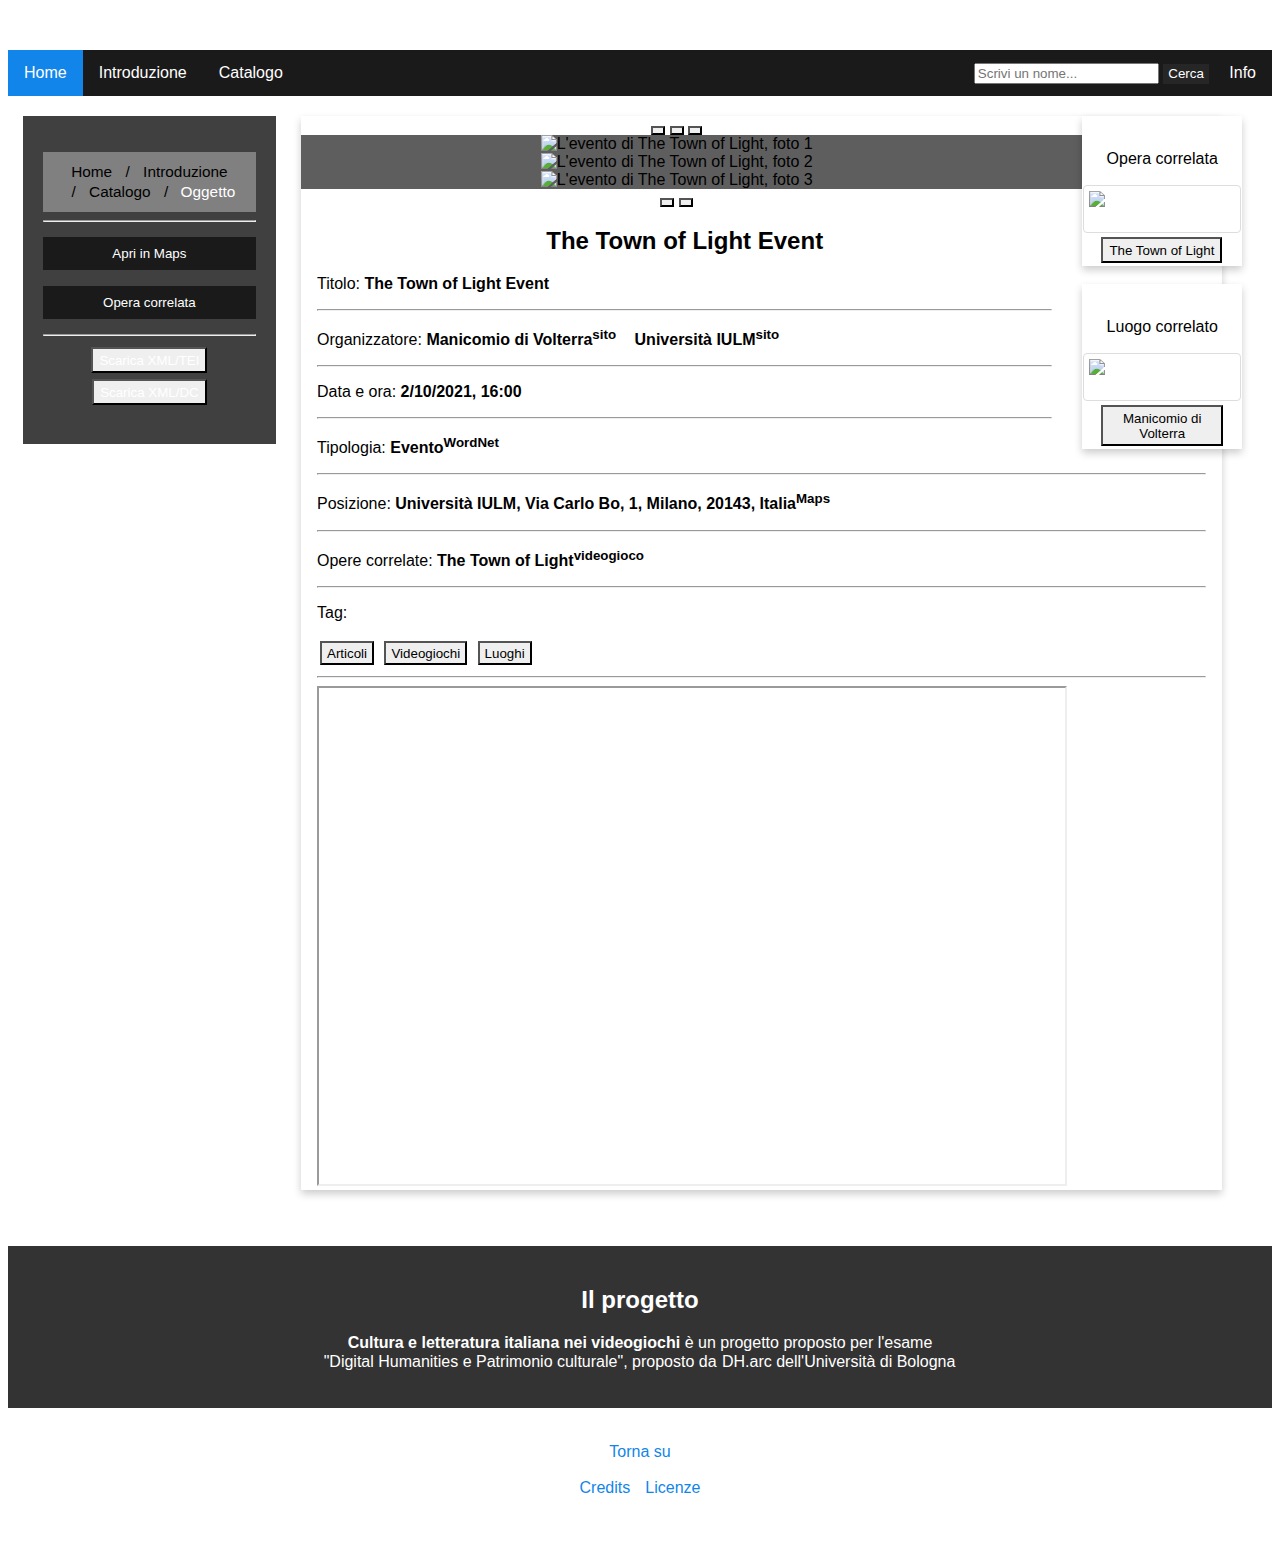
==== item.html @ f477b0e5 "Add files via upload" ====
<!DOCTYPE html>
<html lang="it">
<head>
	<!-- charset, bootstrap e adattamento -->
	<meta charset="UTF-8"/>
	<link rel="stylesheet" type="text/css" href="bootstrap/css/bootstrap.css">
	<meta name="viewport" content="width=device-width, initial-scale=1, shrink-to-fit=no">

	<!-- titolo e icona -->
	<title>Cultura e letteratura italiana nei videogiochi</title>
	<link rel="icon" type="image/x-icon" href="immagini/gamepad-solid.ico"/>

	<!-- foglio di stile -->
	<link rel="stylesheet" href="style.css"/>
</head>

<body>
	<!-- Header testata -->
	<header>Cultura e letteratura italiana nel mondo crossmediale</header>

	<!-- Barra di navigazione orizzontale -->
	<div class="topnav" id="intro">
		<ul class="horizontal">
			<li><a class="active" href="home.html">Home</a></li>
			<li><a href="index.html">Introduzione</a></li>
			<li><a href="lista.html">Catalogo</a></li>
			<li class="rightli" style="float:right">
				<input type="text" placeholder="Scrivi un nome...">
				<button class="search" type="submit">Cerca<i class="fa fa-search"></i></button>
				<a href="index.html#Info">Info</a>
			</li>
		</ul>
	</div>

	<!-- Navbar del catalogo -->
	<nav><ul>
		<ul class="breadcrumb">
			<li><a href="home.html">Home</a></li>
			<li><a href="index.html">Introduzione</a></li>
			<li><a href="lista.html">Catalogo</a></li>
			<li>Oggetto</li>
		</ul>
		<hr>
		<p style="font-size:1.2vw;"><button class="button"> <a target="_blank" title="Apre la posizione su Maps" href="https://www.google.com/maps?f=q&source=s_q&hl=en&geocode&q=Via+Carlo+Bo,+1+Milano+20143+Italia">Apri in Maps</button></a></p>
		<p style="font-size:1.2vw;"><button class="button"> <a title="Apre l'opera correlata" href="townoflight.html">Opera correlata</button></a></p>
		<hr>
		<button type="button" class="btn btn-primary">
			<a href="TheTownofLightEvent-XML-TEI.xml" download>Scarica XML/TEI</a></button>
			<button type="button" class="btn btn-primary">
				<a href="TheTownofLightEvent-DC-XML.xml" download>Scarica XML/DC</a></button>
				<br>
			</nav></ul>

			<!-- aside per la navigazione delle opere correlate -->
			<aside>
				<div class="card">
					<br>
					<p style="color:black">Opera correlata </p>
					<a target="_blank" href="immagini/the-town-of-light-pc-gioco-steam-cover.jpg">
  					<img class="thumbnail" src="immagini/the-town-of-light-pc-gioco-steam-cover.jpg" alt="cover The Town of Light" style="width:150px">
					</a>
					<div class="container">
						<div class="card-body">
							<button type="button" class="btn btn-warning">
							<a href="townoflight.html" style="color:black">The Town of Light</a></button>
						</div>
					</div>
				</div>
				<br>
				<div class="card">
					<br>
					<p style="color:black">Luogo correlato</p>
					<a target="_blank" href="immagini/volterra-graffiti.jpg">
  					<img class="thumbnail" src="immagini/volterra-graffiti.jpg" alt="Manicomio di Volterra" style="width:150px">
					</a>
					<div class="container">
						<div class="card-body">
							<button type="button" class="btn btn-warning">
							<a href="townoflight.html" style="color:black">Manicomio di Volterra</a></button>
						</div>
					</div>
				</div>
			</aside>

			<div class="oggetto">
				<div class="card">
					<!-- Carousel -->
					<div id="demo" class="carousel slide" data-bs-ride="carousel">

						<!-- Indicators/dots -->
						<div class="carousel-indicators">
							<button type="button" data-bs-target="#demo" data-bs-slide-to="0" class="active"></button>
							<button type="button" data-bs-target="#demo" data-bs-slide-to="1"></button>
							<button type="button" data-bs-target="#demo" data-bs-slide-to="2"></button>
						</div>

						<!-- The slideshow/carousel -->
						<div class="carousel-inner">
							<div class="carousel-item active">
								<img src="immagini/tolevent1.webp" alt="L'evento di The Town of Light, foto 1" class="d-block w-50">
							</div>
							<div class="carousel-item">
								<img src="immagini/tolevent2.webp" alt="L'evento di The Town of Light, foto 2" class="d-block w-50">
							</div>
							<div class="carousel-item">
								<img src="immagini/tolevent3.webp" alt="L'evento di The Town of Light, foto 3" class="d-block w-50">
							</div>
						</div>

						<!-- Left and right controls/icons -->
						<button class="carousel-control-prev" type="button" data-bs-target="#demo" data-bs-slide="prev">
							<span class="carousel-control-prev-icon"></span>
						</button>
						<button class="carousel-control-next" type="button" data-bs-target="#demo" data-bs-slide="next">
							<span class="carousel-control-next-icon"></span>
						</button>
						<br>

					</div>
					<div class="container">
						<h2>The Town of Light Event</h2>
						<div class="card-body">
							<p class="card-text"><span>Titolo:</span> <b>The Town of Light Event</b></p>
							<hr>
							<p class="card-text"><span>Organizzatore:</span> <b><a href="https://manicomiodivolterra.it/" style="color: black; padding: 0 0px" target="_blank" title="Link al sito del Manicomio di Volterra">Manicomio di Volterra<sup>sito&nbsp&nbsp&nbsp&nbsp&nbsp</sup></a><a href="https://www.iulm.it/it/home"  style="color: black; padding: 0 0px" target="_blank" title="Link al sito dell'Università IULM">Università IULM<sup>sito</sup></a></b>
							</p>
							<hr>
							<p class="card-text"><span>Data e ora:</span> <b>2/10/2021, 16:00</b>
							</p>
							<hr>
							<p class="card-text"><span>Tipologia:</span> <b><a href="http://wordnetweb.princeton.edu/perl/webwn?s=event&sub=Search+WordNet&o2=&o0=1&o8=1&o1=1&o7=&o5=&o9=&o6=&o3=&o4=&h=101123122312312312231231230222222123123123123123020000" style="color: black; padding: 0 0px" target="_blank" title="Vedi su WordNet">Evento<sup>WordNet</sup></a></b></p>
							<hr>
							<p class="card-text"><span>Posizione:</span> <b><a href="https://www.google.com/maps?f=q&source=s_q&hl=en&geocode&q=Via+Carlo+Bo,+1+Milano+20143+Italia" style="color: black; padding: 0 0px" target="_blank" title="Posizione della sede IULM su Google Maps">Università IULM, Via Carlo Bo, 1, Milano, 20143, Italia<sup>Maps</sup></a></b>
							</p>
							<hr>
							<p class="card-text"><span>Opere correlate:</span> <b><a href="townoflight.html" style="color: black; padding: 0 0px" target="_blank" title="Apri la risorsa correlata">The Town of Light<sup>videogioco</sup></a></b></p>
							<hr>
							<p class="card-text">Tag:</p>

							<!-- tag -->
							<div>
								<button type="button" class="btn btn-primary btn-sm"><i class="bi bi-tag-fill"></i>
								Articoli</button>
								<button type="button" class="btn btn-secondary btn-sm"><i class="bi bi-tag-fill"></i>
								Videogiochi</button>
								<button type="button" class="btn btn-success btn-sm"><i class="bi bi-tag-fill"></i>
								Luoghi</button>
							</div>
							<hr>
							<div>
								<iframe style='margin: auto; width: 750px; height: 500px;' src='https://voyant-tools.org/tool/Trends/?query=ottobre&query=manicomio&query=due&query=volterra&query=videogioco&mode=document&corpus=5b479e3755de50e6b9273037dc27f5b4'></iframe>
							</div>
						</div>
					</div>
				</div>
			</div>

			<br>
			<br>
			<section>
				<div class="descrizione">
					<h2>Il progetto</h2>
					<p><strong>Cultura e letteratura italiana nei <span>videogiochi</span></strong> è un progetto proposto per l'esame <br> "Digital Humanities e Patrimonio culturale", proposto da <a href="https://centri.unibo.it/dharc/en"target=":_blank" title="Apre il sito del centro di ricerca DH.arc in una nuova finestra">DH.arc dell'Università di Bologna</a></p>
				</div>
				<br>
				<div class="esplorazione">
					<p><a class="licenze" href="#intro">Torna su</a></p>
					<p><a class="licenze" href="#">Credits</a> | <a class="licenze" href="#">Licenze</a></p> <!-- href è placeholder -->
				</div>
			</section>
			<!-- Elemento footer per il piede di pagina -->
			<footer>
				<p>&copy; Copyright Daniele Ricciardi 2023 - Corso di Digital Humanities e Patrimonio Culturale</p>
			</footer>
			<script src="bootstrap/js/bootstrap.bundle.js"></script>
		</body>
		</html>
---- style.css ----
/* Stile base */

body {
	color: black;
  text-align: center;
  font-family: 'Montserrat', sans-serif;
  background-image: url("immagini/tetris.jpg");
  background-repeat: repeat;
  background-attachment: fixed;
  background-size: cover;
}

header {
  padding: 1px;
  font-family: 'Montserrat', sans-serif;
  color: white;
  font-size: 35px;
  background-image: url("immagini/tetris.jpg");
}

.esplorazione a:link, visited, hover {
  padding: 1px 1px;
  text-align: center;
  text-decoration: none;
  display: inline-block;
}

.esplorazione a:link {
  color: #1285ea;
}

.esplorazione a:visited {
  color: #1285ea;
}

.esplorazione a:hover {
  color: white;
}

.esplorazione a:active {
  color: #07365f;
}

a:link, visited, hover {
  padding: 1px 1px;
  text-align: center;
  text-decoration: none;
  display: inline-block;
}

a:link {
  color: white;
}

a:visited {
  color: white;
}

a:hover {
  color: white;
}


div.intro {
	text-align: left;
  color: black;
  background-color: white;
  background-repeat: no-repeat;
  background-attachment: fixed;
  background-position: center;
  padding: 70px;
}

div.descrizione {
	color: white;
  text-align: center;
  background-color: #333333;
  padding: 20px;
}

div.esplorazione {
	text-align: center;
}

/* Navbar orizzontale */

ul.horizontal {
  list-style-type: none;
  margin: 0;
  padding: 0;
  overflow: hidden;
  background-color: #1a1a1a;
}

ul.horizontal li {
  float: left;
}

ul.horizontal li a {
  display: inline-block;
  color: white;
  text-align: center;
  padding: 14px 16px;
  text-decoration: none;
}

ul.horizontal li a:hover:not(.active) {
  background-color: #07365f;
}

ul.horizontal li a.active {
  background-color:#1285ea;
}

ul.horizontal2 {
  list-style-type: none;
  margin: 0;
  padding: 0;
  overflow: hidden;
  border: 1px solid #e7e7e7;
  background-color: #f3f3f3;
}

ul.horizontal2 li {
  float: left;
}

ul.horizontal2 li a {
  display: inline-block;
  color: #666;
  text-align: center;
  padding: 14px 16px;
  text-decoration: none;
}

ul.horizontal2 li a:hover:not(.active) {
  background-color: #ddd;
}

ul.horizontal2 a.active {
  color: white;
  background-color: #04AA6D;
}

li a, .dropbtn {
  display: inline-block;
  color: white;
  text-align: center;
  padding: 14px 16px;
  text-decoration: none;
}

button {
  padding: 2.5px 5px;
  border-bottom-width: 2px;
}

/* Adattività */

.width94 {
  width:94%;
}
@media screen and (max-width: 600px) {
  .width94 {
    width:100%;
  }
}

@media screen and (max-width: 650px) {
  .column {
    width: 100%;
    display: block;
  }
}

@media only screen and (max-width: 700px) {
  .responsive {
    width: 49.99999%;
    margin: 6px 0;
  }
}

@media only screen and (max-width: 500px) {
  .responsive {
    width: 100%;
  }
} 

*, html {
  box-sizing: border-box;
}

*, *:before, *:after {
  box-sizing: inherit;
}

.card {
  box-shadow: 0 4px 8px 0 rgba(0, 0, 0, 0.2);
  background-color: white;
}

.oggetto {
  margin: 20px;
  margin-left: 293px;
  margin-right: 50px;
  width: auto;
}

hr {
  padding: 5 0px;
  margin: 1 0px;
  padding-bottom: 0 0px;
}

.card-body {
 text-align: left;
}

.container {
  padding: 0 16px;
}

.container::after, .row::after {
  content: "";
  clear: both;
  display: table;
}

.title {
  color: grey;
}

.button {
  border: none;
  outline: 0;
  display: inline-block;
  padding: 8px;
  color: white;
  background-color: #1a1a1a;
  text-align: center;
  cursor: pointer;
  width: 100%;
}

.button:hover {
  background-color: #07365f;
}

.button:active {
  background-color: #1285ea;
}

.search {
  border: none;
  outline: 1px;
  display: inline-block;
  color: white;
  background-color: #262626;
  text-align: center;
  cursor: pointer;
  width: auto;
}

.search:hover {
  background-color: #07365f;
}

.search:active {
  background-color: #1285ea;
}

/* stile per la pagina del catalogo */

.pagination {
  display: inline-block;
}

.pagination a {
  color: white;
  float: left;
  padding: 8px 16px;
  text-decoration: none;
  transition: background-color .3s;
}

.pagination a.active {
  background-color: #c47dcf;
  color: white;
}

.pagination a:hover:not(.active) {
  background-color: #55225d;
}

div.gallery {
  border: 1px solid #ccc;
  padding: 5px 5px;
  margin-left: 25px;
  background-color: white;
}

div.gallery:hover {
  border: 3px solid #1285ea;
}

div.gallery img {
  width: 100%;
  height: auto;
}

div.desc {
  padding: 15px;
  text-align: center;
  background-color: #d6d9db;
}

.responsive {
  padding: 10px 6px;
  float: left;
  width: 24.99999%;
}

.clearfix:after {
  content: "";
  display: table;
  clear: both;
}

nav {
  float: left;
  width: 20%;
  height: auto;
  background: #404040;
  padding: 20px;
  color:white;
  margin:15px;
  margin-top:20px;
}

nav ul {
  list-style-type: none;
  padding: 0;
}

.lista {
  float: center;
  padding: 20px;
  width: 80%;
  background-color: #f1f1f1;
  height: 300px;
}

input[type=checkbox], input[type=radio] {
  box-sizing: border-box;
  margin: 5px;
}

.btn {
	margin: 3px;
}

/* Elemento carosello */
.carousel-inner {background-color: rgba(26, 26, 26, .7); left: 0; right: 0; width: 100%;}
.carousel-inner > h1 {font-family: 'Eagle Lake', cursive; font-size: 2em;}
.carousel-inner > h2 {font-size: 1.5em;}
.carousel-control-prev .carousel-control-next {z-index: 10 !important;}

.d-block {
  margin-left: auto!important;
  margin-right: auto!important;
}

/* Pagina iniziale carosello */
.carousel-home img {height: 100vh;}

/* Oggetto del carosello */
.carousel-item .carousel-item {background-color: rgba(26, 26, 26, .3);}
.carousel-item .carousel-item img {background-color: #3A515F; height: 500px; width: auto !important;}

/* carousel media query */
@media screen and (max-width: 769px) {
  .carousel-inner .carousel-item > img {height: auto;}
}

/* tabs */
.tab {
  overflow: hidden;
  border: 1px solid #ccc;
  background-color: #f1f1f1;
}

.tab button {
  background-color: inherit;
  float: left;
  font-size: 15px;
  border: none;
  outline: none;
  cursor: pointer;
  padding: 14px 16px;
  transition: 0.3s;
}

.tab button:hover {
  background-color: #07365f;
}

.tab button.active {
  background-color: #1285ea;
}

.tabcontent {
  display: none;
  padding: 18px 12px;
  border-top: none;
}

footer {
  color: white;
}

.esplorazione {
  color: white;
}

/* breadcrumb per la navigazione */

ul.breadcrumb {
  padding: 10px 16px;
  list-style: none;
  background-color: gray;
}
ul.breadcrumb li {
  display: inline;
  font-size: 1.2vw;
}
ul.breadcrumb li+li:before {
  padding: 8px;
  color: black;
  content: "/\00a0";
}
ul.breadcrumb li a {
  color: black;
  text-decoration: none;
}
ul.breadcrumb li a:hover {
  color: white;
}

aside {
  width: 15%;
  padding: 15px;
  margin-top: 5px;
  margin-left: 15px;
  margin-right: 15px;
  float: right;
  color:white;
}

img.thumbnail {
  border: 1px solid #ddd;
  border-radius: 4px;
  padding: 5px;
  width: 150px;
}

img.thumbnail:hover {
  box-shadow: 0 0 2px 1px rgba(0, 140, 186, 0.5);
}
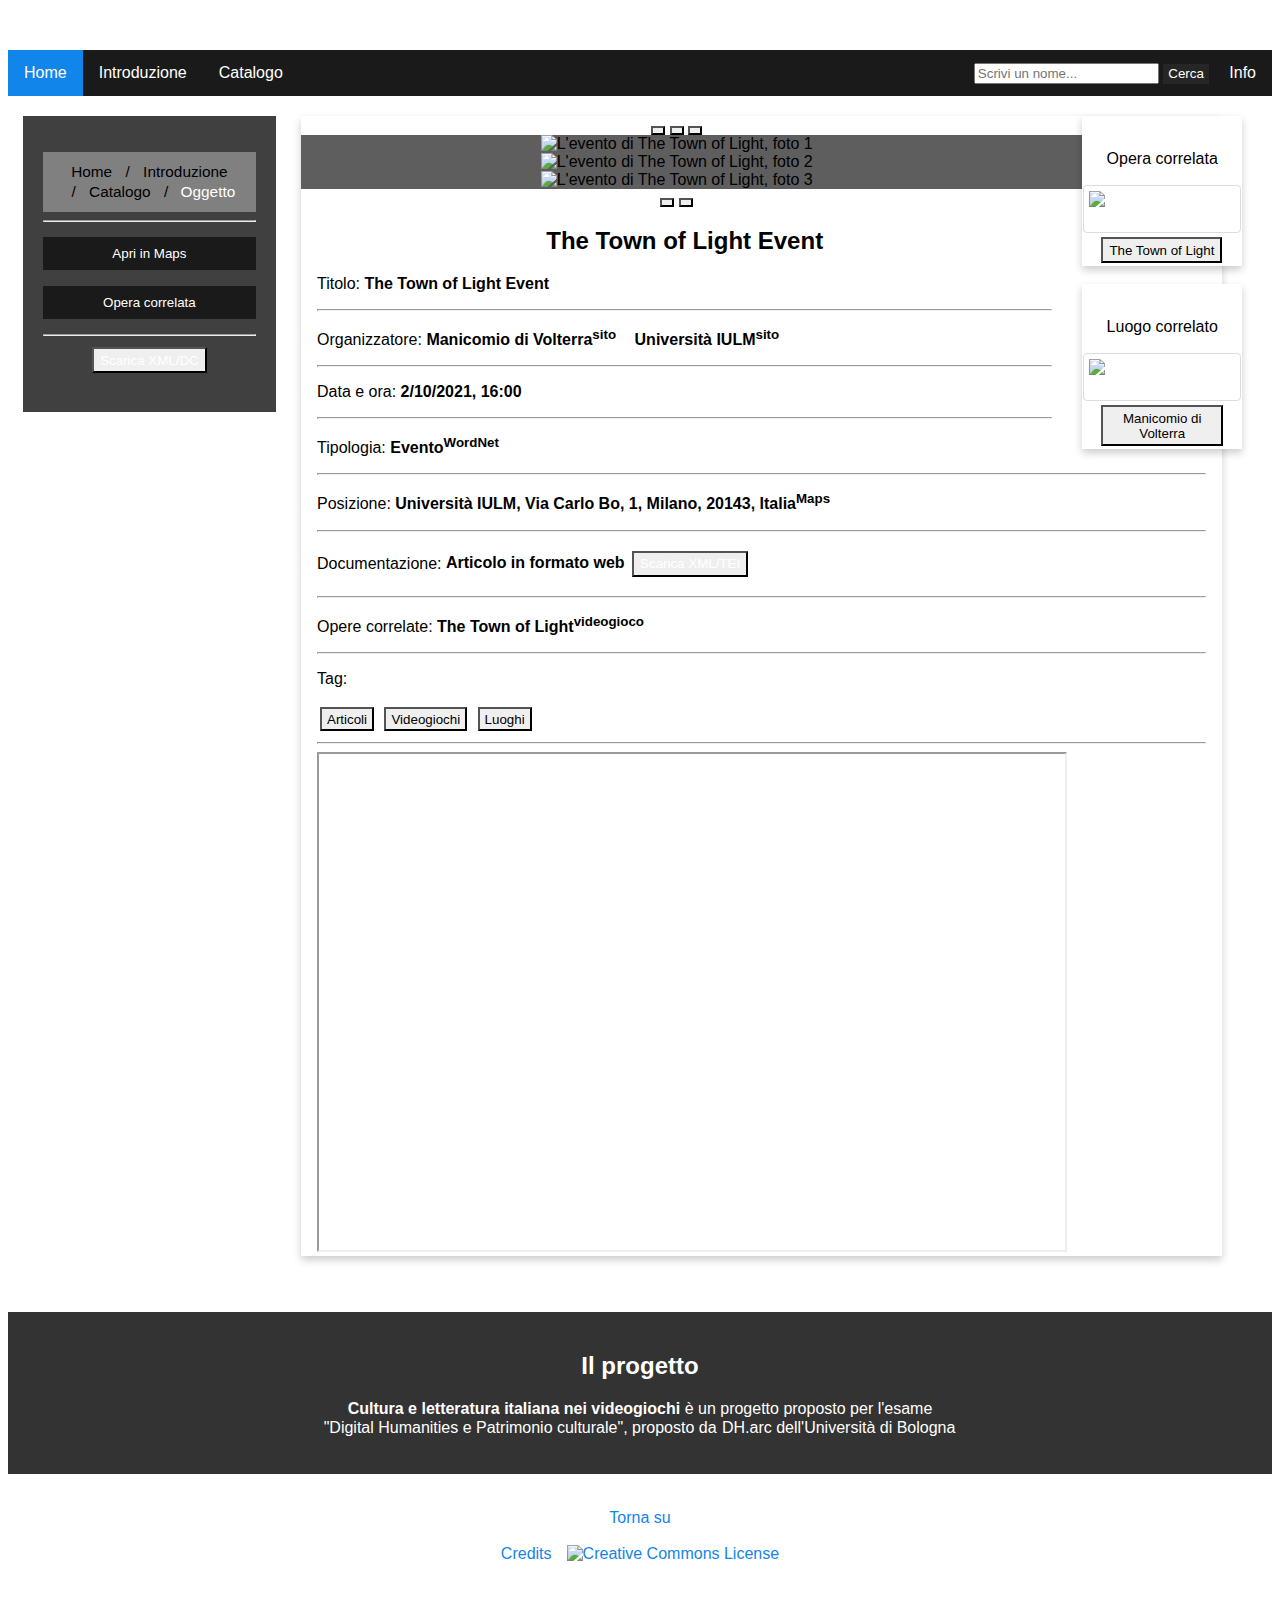
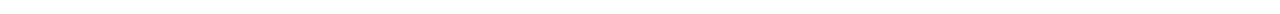
==== commit ad0f949b: "Add files via upload" ====
--- a/item.html
+++ b/item.html
@@ -44,8 +44,6 @@
 		<p style="font-size:1.2vw;"><button class="button"> <a target="_blank" title="Apre la posizione su Maps" href="https://www.google.com/maps?f=q&source=s_q&hl=en&geocode&q=Via+Carlo+Bo,+1+Milano+20143+Italia">Apri in Maps</button></a></p>
 		<p style="font-size:1.2vw;"><button class="button"> <a title="Apre l'opera correlata" href="townoflight.html">Opera correlata</button></a></p>
 		<hr>
-		<button type="button" class="btn btn-primary">
-			<a href="TheTownofLightEvent-XML-TEI.xml" download>Scarica XML/TEI</a></button>
 			<button type="button" class="btn btn-primary">
 				<a href="TheTownofLightEvent-DC-XML.xml" download>Scarica XML/DC</a></button>
 				<br>
@@ -55,8 +53,8 @@
 			<aside>
 				<div class="card">
 					<br>
-					<p style="color:black">Opera correlata </p>
-					<a target="_blank" href="immagini/the-town-of-light-pc-gioco-steam-cover.jpg">
+					<p style="color:black">Opera correlata</p>
+					<a target="_blank" href="townoflight.html">
   					<img class="thumbnail" src="immagini/the-town-of-light-pc-gioco-steam-cover.jpg" alt="cover The Town of Light" style="width:150px">
 					</a>
 					<div class="container">
@@ -133,6 +131,8 @@
 							<p class="card-text"><span>Posizione:</span> <b><a href="https://www.google.com/maps?f=q&source=s_q&hl=en&geocode&q=Via+Carlo+Bo,+1+Milano+20143+Italia" style="color: black; padding: 0 0px" target="_blank" title="Posizione della sede IULM su Google Maps">Università IULM, Via Carlo Bo, 1, Milano, 20143, Italia<sup>Maps</sup></a></b>
 							</p>
 							<hr>
+							<p class="card-text"><span>Documentazione:</span> <b><a href="https://manicomiodivolterra.it/the-town-of-light-event/" style="color: black; padding: 0 0px" target="_blank" title="Apri la pagina dell'articolo in un'altra scheda">Articolo in formato web</a></b> <button type="button" class="btn btn-secondary btn-sm"> <a href="TheTownofLightEvent-XML-TEI.xml" download>Scarica XML/TEI</a></button>
+							<hr>
 							<p class="card-text"><span>Opere correlate:</span> <b><a href="townoflight.html" style="color: black; padding: 0 0px" target="_blank" title="Apri la risorsa correlata">The Town of Light<sup>videogioco</sup></a></b></p>
 							<hr>
 							<p class="card-text">Tag:</p>
@@ -165,7 +165,8 @@
 				<br>
 				<div class="esplorazione">
 					<p><a class="licenze" href="#intro">Torna su</a></p>
-					<p><a class="licenze" href="#">Credits</a> | <a class="licenze" href="#">Licenze</a></p> <!-- href è placeholder -->
+					<p><a class="licenze" href="#">Credits</a> | <a href="http://creativecommons.org/licenses/by/4.0/" target="_blank" title="Licenza Creative Commons CC BY 4.0"><img alt="Creative Commons License" src="https://i.creativecommons.org/l/by/4.0/88x31.png" weight="20" height="20"/>
+                    </a>
 				</div>
 			</section>
 			<!-- Elemento footer per il piede di pagina -->
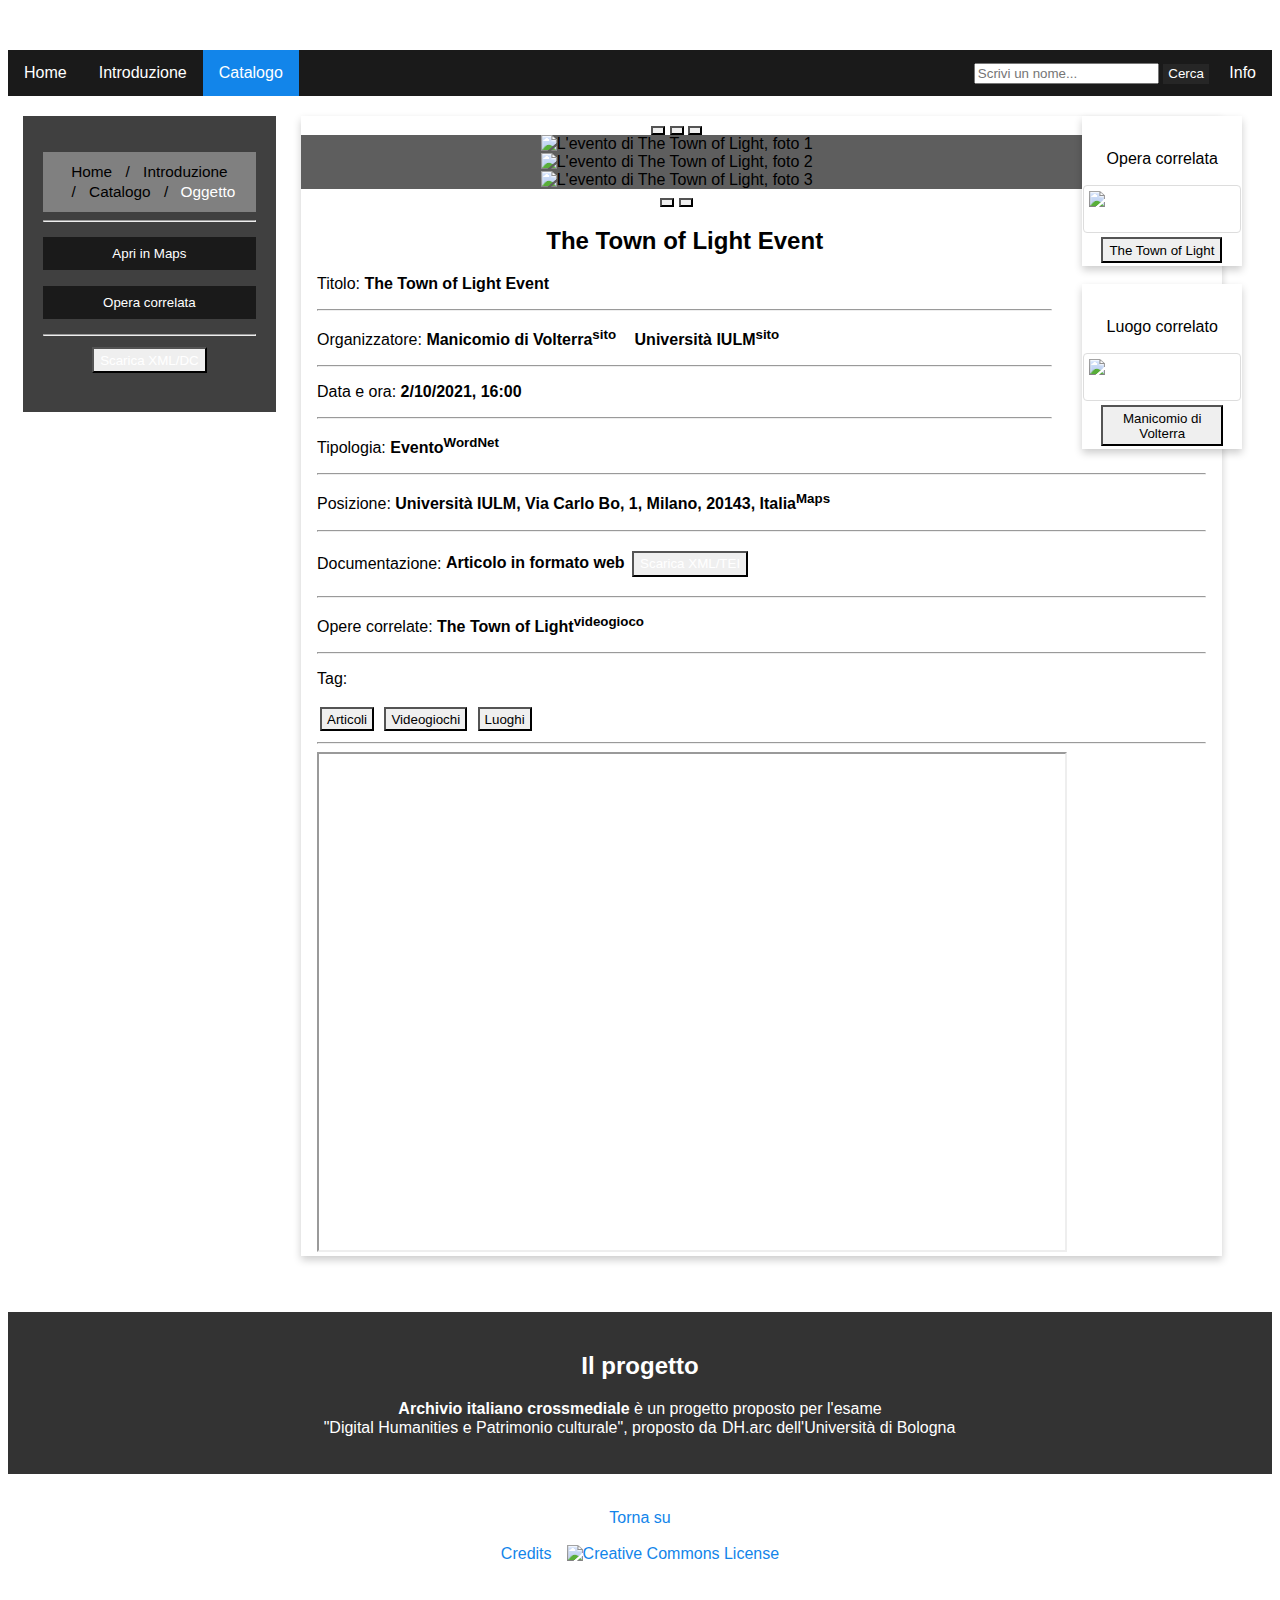
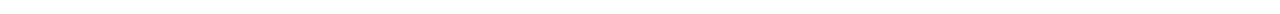
==== commit 0ef83004: "Add files via upload" ====
--- a/item.html
+++ b/item.html
@@ -7,23 +7,30 @@
 	<meta name="viewport" content="width=device-width, initial-scale=1, shrink-to-fit=no">
 
 	<!-- titolo e icona -->
-	<title>Cultura e letteratura italiana nei videogiochi</title>
+	<title>OGGETTO | Archivio italiano crossmediale</title>
 	<link rel="icon" type="image/x-icon" href="immagini/gamepad-solid.ico"/>
 
 	<!-- foglio di stile -->
 	<link rel="stylesheet" href="style.css"/>
+
+	<!-- font -->
+	<link rel="preconnect" href="https://fonts.googleapis.com">
+	<link rel="preconnect" href="https://fonts.gstatic.com" crossorigin>
+	<link href="https://fonts.googleapis.com/css2?family=Nunito+Sans:wght@600&display=swap" rel="stylesheet">
+	<link href="https://fonts.googleapis.com/css2?family=Cairo&display=swap" rel="stylesheet">
+	<link href="https://fonts.googleapis.com/css2?family=Heebo:wght@300&display=swap" rel="stylesheet">	
 </head>
 
 <body>
 	<!-- Header testata -->
-	<header>Cultura e letteratura italiana nel mondo crossmediale</header>
+	<header>Archivio italiano crossmediale</header>
 
 	<!-- Barra di navigazione orizzontale -->
 	<div class="topnav" id="intro">
 		<ul class="horizontal">
-			<li><a class="active" href="home.html">Home</a></li>
+			<li><a href="home.html">Home</a></li>
 			<li><a href="index.html">Introduzione</a></li>
-			<li><a href="lista.html">Catalogo</a></li>
+			<li><a class="active" href="lista.html">Catalogo</a></li>
 			<li class="rightli" style="float:right">
 				<input type="text" placeholder="Scrivi un nome...">
 				<button class="search" type="submit">Cerca<i class="fa fa-search"></i></button>
@@ -160,7 +167,7 @@
 			<section>
 				<div class="descrizione">
 					<h2>Il progetto</h2>
-					<p><strong>Cultura e letteratura italiana nei <span>videogiochi</span></strong> è un progetto proposto per l'esame <br> "Digital Humanities e Patrimonio culturale", proposto da <a href="https://centri.unibo.it/dharc/en"target=":_blank" title="Apre il sito del centro di ricerca DH.arc in una nuova finestra">DH.arc dell'Università di Bologna</a></p>
+					<p><strong>Archivio italiano crossmediale</strong> è un progetto proposto per l'esame <br> "Digital Humanities e Patrimonio culturale", proposto da <a href="https://centri.unibo.it/dharc/en"target=":_blank" title="Apre il sito del centro di ricerca DH.arc in una nuova finestra">DH.arc dell'Università di Bologna</a></p>
 				</div>
 				<br>
 				<div class="esplorazione">
